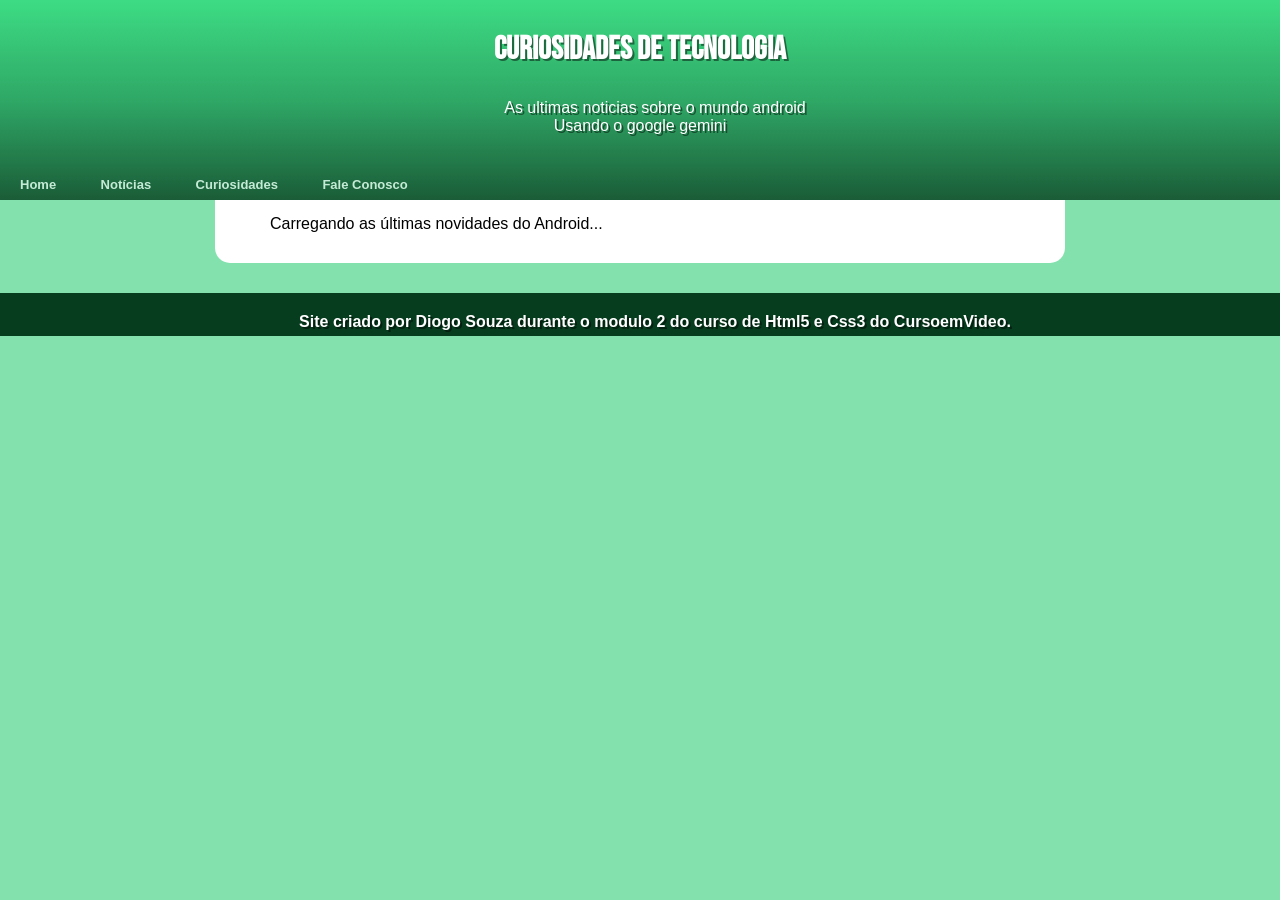
==== src/pages/noticias.html @ ae7307e5 "feat: adiciona página de notícias e implementa lógica de carregamento com cache" ====
<!DOCTYPE html>
<html lang="en">
<head>
    <meta charset="UTF-8">
    <meta name="viewport" content="width=device-width, initial-scale=1.0">
    <title>Notícias de Android</title>

    <link rel="shortcut icon" href="../imagens/favicon.ico" type="image/x-icon">
    <link rel="stylesheet" href="../css/noticias.css">

    <style>
        @import url('https://fonts.googleapis.com/css2?family=Bebas+Neue&display=swap');
    </style>

</head>
<body>

    <header>
        <h1>Curiosidades de Tecnologia</h1>

        <p>As ultimas noticias sobre o mundo android <br> Usando o google gemini</p>

        <nav>
            <a href="../../index.html">Home</a>
            <a href="./src/pages/noticias.html">Notícias</a>
            <a href="#">Curiosidades</a>
            <a href="#">Fale Conosco</a>
        </nav>

    </header>

    <main>

        <div id="noticias-container">
            <p>Carregando as últimas novidades do Android...</p>
        </div>





    </main>
    
    

    <script type="module" src="../js/noticias.js"></script>

    <footer>
        <p>Site criado por Diogo Souza durante o modulo 2 do curso de Html5 e Css3 do CursoemVideo.</p>
    </footer>
</body>
</html>
---- src/css/noticias.css ----
:root {
    --cor0: #C5EBD6;
    --cor1: #83E1AD;
    --cor2: #3DDC84;
    --cor3: #2FA866;
    --cor4: #1A5C37;
    --cor5: #063D1E;
    --fonte0: Arial, Helvetica, sans-serif;
    --fonte1: 'Bebas Neue', cursive;
    --fonte2: 'Android', sans-serif;
}

*{
    margin: 0;
}

@font-face {
    font-family: Android;
    src: url("../fontes/idroid.otf") format("opentype");
}

header {
    height: 200px;
    background-color: var(--cor3);
    text-align: center;
    background-image: linear-gradient(to bottom, var(--cor2), var(--cor3), var(--cor4)); 
}

header > h1{
    font-family: var(--fonte1);
    font-weight: bolder;
    text-shadow: 2px 2px 0px rgba(0, 0, 0, 0.466);
    padding-top: 30px;
    color: white;
}

header > p{
    color: white;
}

header > p {
    padding-top: 30px;
    text-shadow: 2px 2px 0px rgba(0, 0, 0, 0.466);
    text-align: center;
}

header > nav {
    text-align: start;
    padding-top: 40px;
    
    
}

header > nav > a{
    color: var(--cor0);
    font-weight: bolder;
    text-decoration: none;
    padding-left: 20px;
    padding-right: 20px;
    font-size: small;
    
}

header > nav > a:hover {
    background-color: var(--cor4);
    padding-top: 5px;
}

body {
    background-color: var(--cor1);
    font-family: var(--fonte0);
}

main {
    margin: auto;
    background-color: white;
    min-width: 400px;
    max-width: 850px;
    border-end-start-radius: 15px;
    border-end-end-radius: 15px;
    padding-bottom: 30px;
}

h2 {
    font-family: var(--fonte2);
    color:#2FA866;
    font-weight: bolder;
    padding-top: 30px;
    padding-left: 25px;
    padding-right: 25px;
    text-align: justify;
}

p {
    padding-top: 15px;
    padding-right: 25px;
    padding-left: 25px;
    text-align: justify;
    text-indent: 30px;
}

footer {
    background-color: var(--cor5);
    color: white;
    font-weight: bolder;
    margin-top: 30px;
    padding-top: 5px;
    padding-bottom: 5px;
    text-shadow: 2px 2px 0px rgba(0, 0, 0, 0.466); 
}

footer > p {
    font-family: var(--fonte0);
    text-align: center;
}
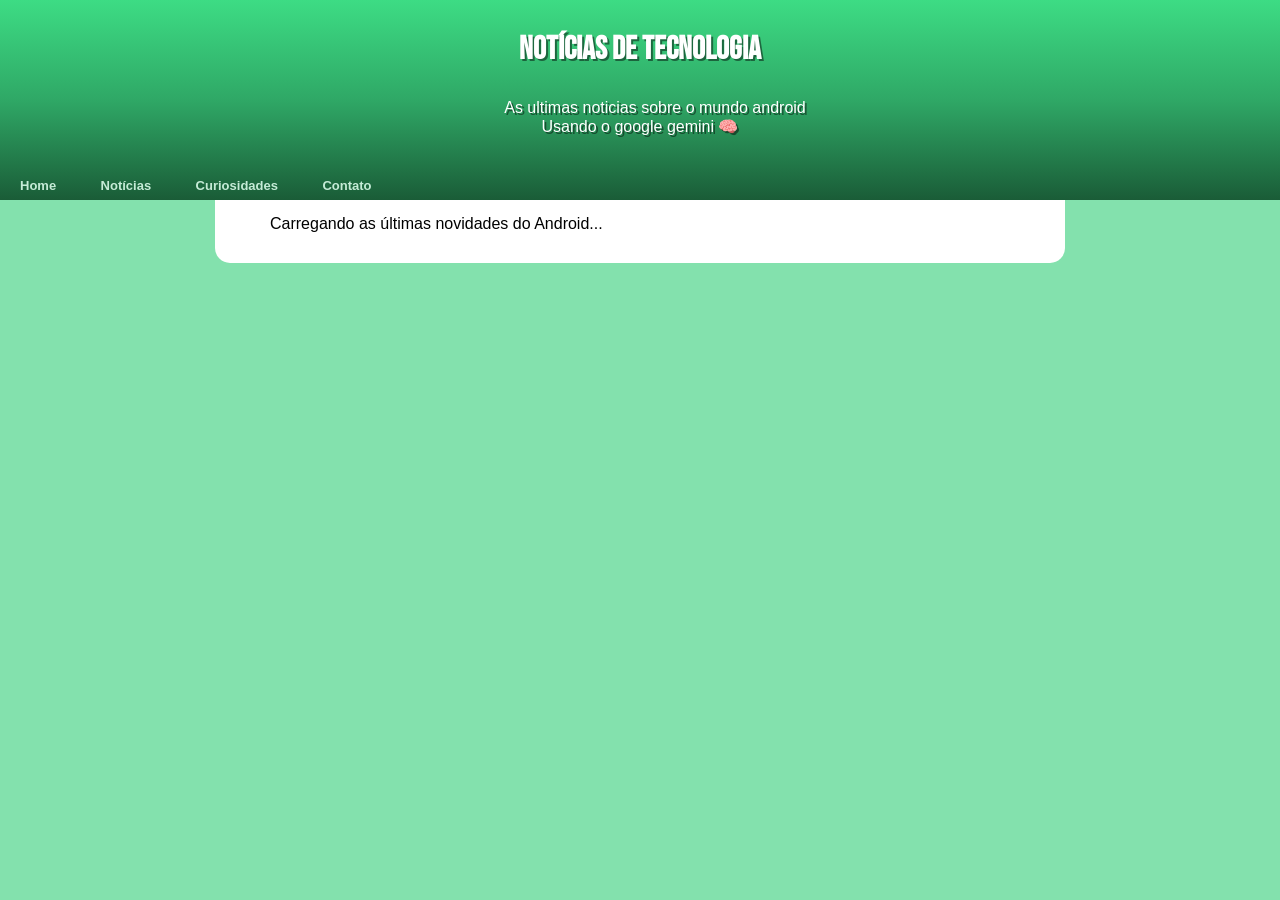
==== commit 6cf67a99: "feat: remove footer de páginas de curiosidades e notícias" ====
--- a/src/pages/noticias.html
+++ b/src/pages/noticias.html
@@ -16,15 +16,15 @@
 <body>
 
     <header>
-        <h1>Curiosidades de Tecnologia</h1>
+        <h1>Notícias de Tecnologia</h1>
 
-        <p>As ultimas noticias sobre o mundo android <br> Usando o google gemini</p>
+        <p>As ultimas noticias sobre o mundo android <br> Usando o google gemini 🧠</p>
 
         <nav>
             <a href="../../index.html">Home</a>
-            <a href="./src/pages/noticias.html">Notícias</a>
-            <a href="#">Curiosidades</a>
-            <a href="#">Fale Conosco</a>
+            <a href="./noticias.html">Notícias</a>
+            <a href="./curiosidades.html">Curiosidades</a>
+            <a href="./Fale_Conosco.html">Contato</a>
         </nav>
 
     </header>
@@ -45,8 +45,6 @@
 
     <script type="module" src="../js/noticias.js"></script>
 
-    <footer>
-        <p>Site criado por Diogo Souza durante o modulo 2 do curso de Html5 e Css3 do CursoemVideo.</p>
-    </footer>
+    
 </body>
 </html>
--- a/src/css/noticias.css
+++ b/src/css/noticias.css
@@ -71,14 +71,26 @@
     font-family: var(--fonte0);
 }
 
+@media (max-width: 414px) {
+    header > nav {
+        display: flex;
+        flex-wrap: wrap;
+        gap: 10px;
+    }
+
+    header {
+        height: auto;
+    }
+}
+
 main {
     margin: auto;
     background-color: white;
-    min-width: 400px;
     max-width: 850px;
     border-end-start-radius: 15px;
     border-end-end-radius: 15px;
     padding-bottom: 30px;
+    margin-bottom: 30px;
 }
 
 h2 {
@@ -89,6 +101,7 @@
     padding-left: 25px;
     padding-right: 25px;
     text-align: justify;
+
 }
 
 p {
@@ -97,19 +110,20 @@
     padding-left: 25px;
     text-align: justify;
     text-indent: 30px;
+
 }
 
-footer {
-    background-color: var(--cor5);
-    color: white;
-    font-weight: bolder;
-    margin-top: 30px;
-    padding-top: 5px;
-    padding-bottom: 5px;
-    text-shadow: 2px 2px 0px rgba(0, 0, 0, 0.466); 
+@media (max-width: 250px) {
+    h2 , p {
+        word-wrap: break-word;
+        font-size: auto;
+    }
 }
 
-footer > p {
-    font-family: var(--fonte0);
-    text-align: center;
+
+@media (max-width: 230px) {
+    * {
+        font-size: 90%;
+    }
+    
 }
